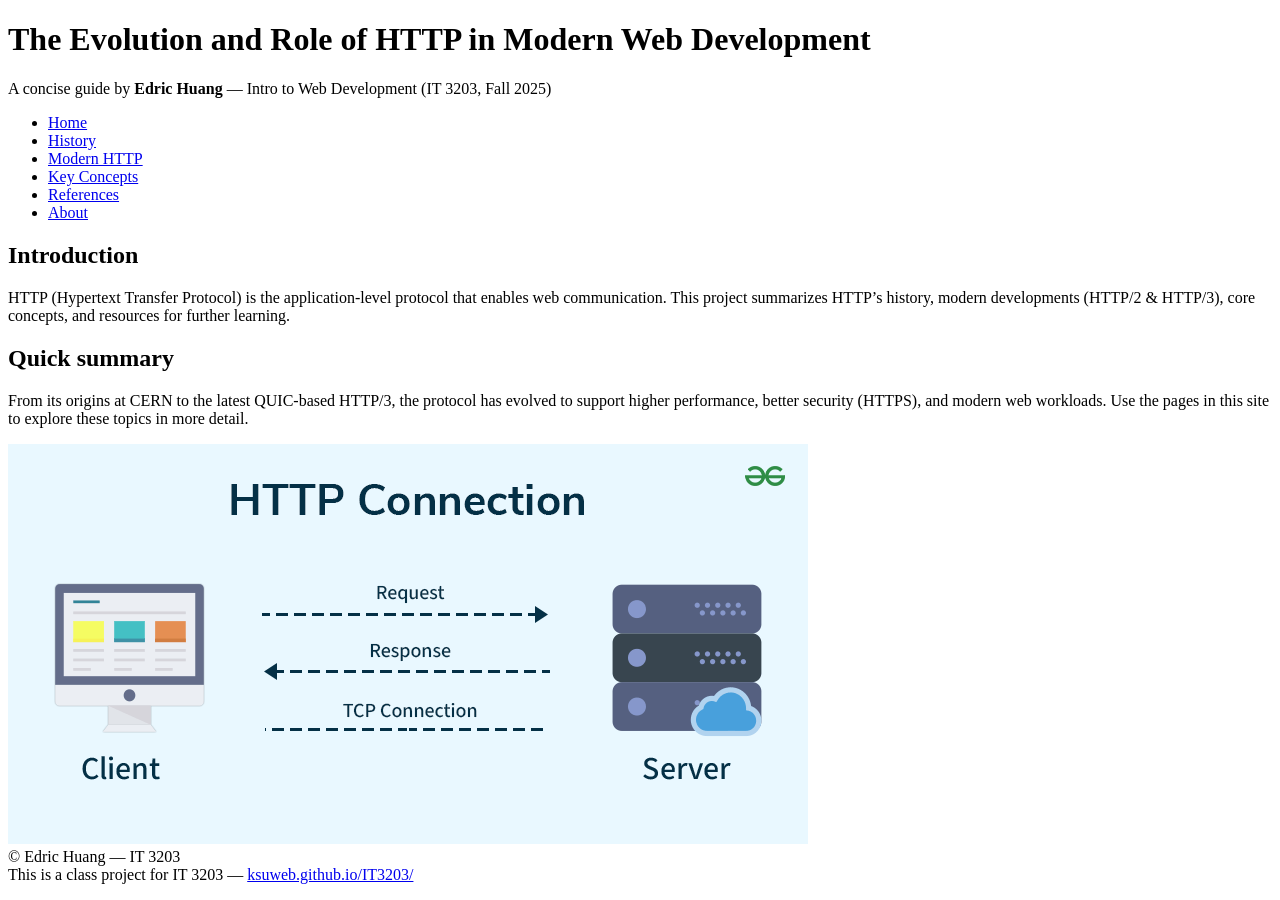
==== Index.html @ a0e174e2 "Add files via upload" ====
<!doctype html>
<html lang="en">
<head>
  <meta charset="utf-8" />
  <meta name="viewport" content="width=device-width,initial-scale=1" />
  <title>The Evolution and Role of HTTP in Modern Web Development</title>
  <link rel="stylesheet" href="style.css">
</head>
<body>
  <div class="container">
    <!-- Header -->
    <header id="main-header">
      <h1>The Evolution and Role of HTTP in Modern Web Development</h1>
      <p class="small">A concise guide by <strong>Edric Huang</strong> — Intro to Web Development (IT 3203, Fall 2025)</p>

      <!-- Main nav shown on every page -->
      <nav aria-label="Main site navigation">
        <ul>
          <li><a href="index.html">Home</a></li>
          <li><a href="history.html">History</a></li>
          <li><a href="modern.html">Modern HTTP</a></li>
          <li><a href="concepts.html">Key Concepts</a></li>
          <li><a href="references.html">References</a></li>
          <li><a href="about.html">About</a></li>
        </ul>
      </nav>
    </header>

    <!-- Main content -->
    <main class="article" role="main">
      <section>
        <h2>Introduction</h2>
        <p>
          HTTP (Hypertext Transfer Protocol) is the application-level protocol that enables web communication.
          This project summarizes HTTP’s history, modern developments (HTTP/2 & HTTP/3), core concepts, and resources
          for further learning.
        </p>
      </section>

      <section>
        <h2>Quick summary</h2>
        <p>
          From its origins at CERN to the latest QUIC-based HTTP/3, the protocol has evolved to support higher performance,
          better security (HTTPS), and modern web workloads. Use the pages in this site to explore these topics in more detail.
        </p>

        <div class="figure">
          <!-- Placeholder for an image -->
          <img src="1_x0CdGZPOsESRd7Brs_Pgtw.gif" alt="Timeline placeholder" style="max-width:100%;height:auto;">
          
        </div>
      </section>
    </main>

    <!-- Footer -->
    <footer class="site-footer">
      <div class="small">© Edric Huang — IT 3203</div>
      <div class="small">
        This is a class project for IT 3203 — <a href="https://ksuweb.github.io/IT3203/" target="_blank" rel="noopener">ksuweb.github.io/IT3203/</a>
      </div>
    </footer>
  </div>
</body>
</html>
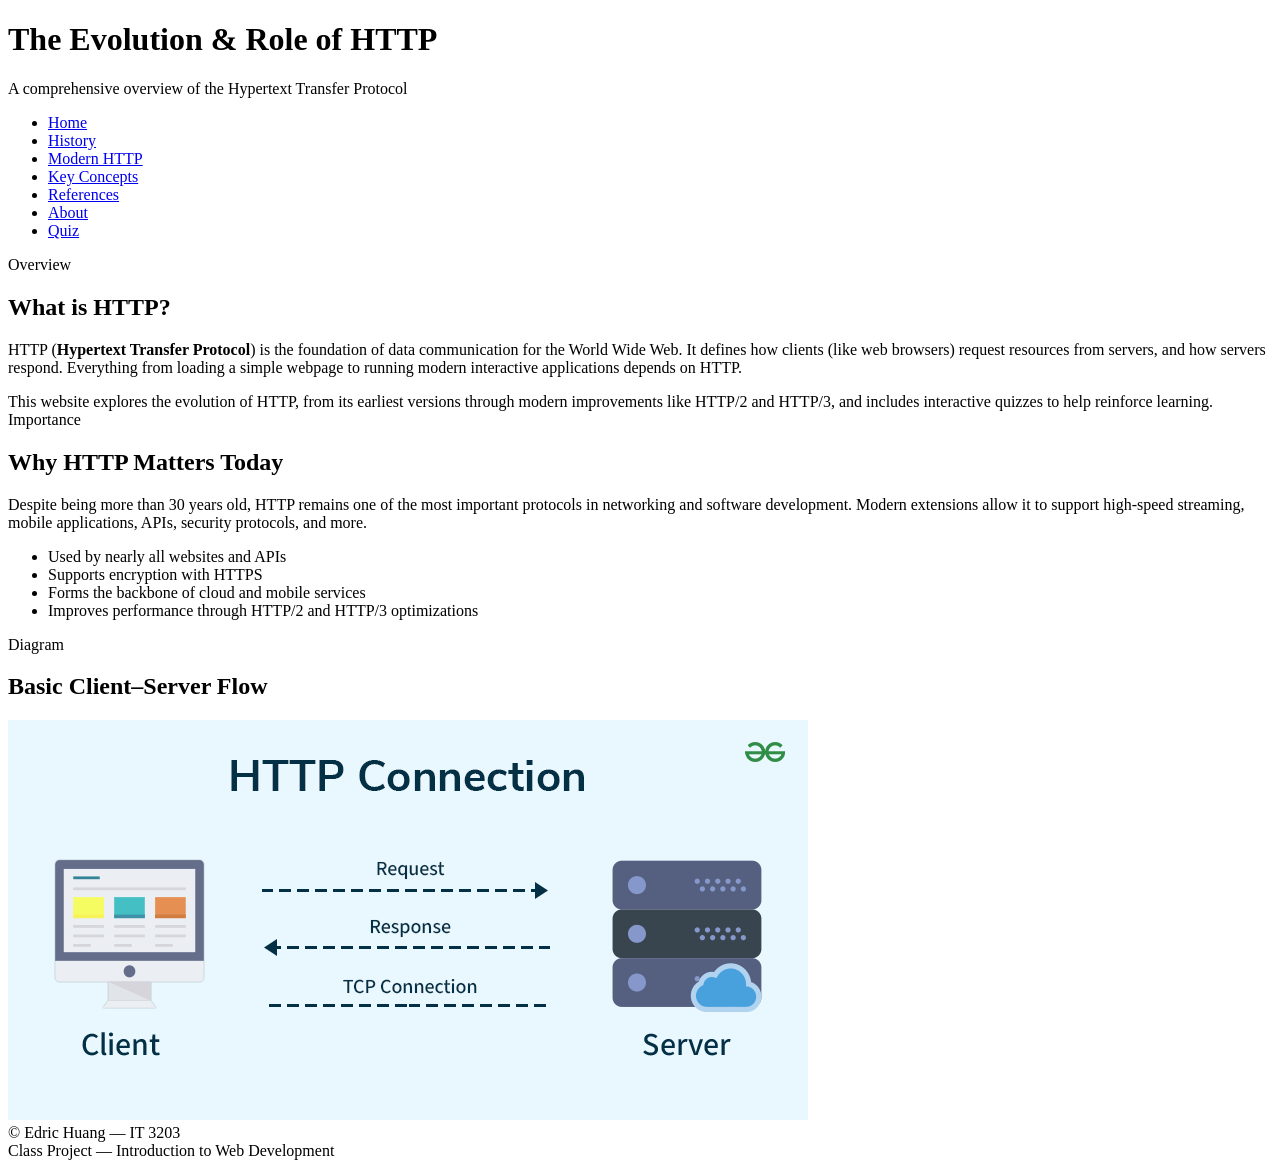
==== commit f12dc285: "Update Index.html" ====
--- a/Index.html
+++ b/Index.html
@@ -1,19 +1,35 @@
 <!doctype html>
 <html lang="en">
+
 <head>
   <meta charset="utf-8" />
   <meta name="viewport" content="width=device-width,initial-scale=1" />
-  <title>The Evolution and Role of HTTP in Modern Web Development</title>
+
+  <!--
+    index.html
+    Home page for the HTTP project website.
+    Provides an introduction, overview, and links to all other sections.
+  -->
+
+  <title>Home — Evolution & Role of HTTP</title>
+
+  <!-- Link to main stylesheet -->
   <link rel="stylesheet" href="style.css">
 </head>
+
 <body>
+  <!-- Main container limits the width and centers content -->
   <div class="container">
-    <!-- Header -->
+
+    <!-- ===========================
+         HEADER & NAVIGATION SECTION
+         Shows site title and navigation bar
+    ============================ -->
     <header id="main-header">
-      <h1>The Evolution and Role of HTTP in Modern Web Development</h1>
-      <p class="small">A concise guide by <strong>Edric Huang</strong> — Intro to Web Development (IT 3203, Fall 2025)</p>
+      <h1 class="fade-in">The Evolution & Role of HTTP</h1>
+      <p class="small fade-in">A comprehensive overview of the Hypertext Transfer Protocol</p>
 
-      <!-- Main nav shown on every page -->
+      <!-- Primary navigation menu used on all pages -->
       <nav aria-label="Main site navigation">
         <ul>
           <li><a href="index.html">Home</a></li>
@@ -22,43 +38,85 @@
           <li><a href="concepts.html">Key Concepts</a></li>
           <li><a href="references.html">References</a></li>
           <li><a href="about.html">About</a></li>
+          <li><a href="quiz.html">Quiz</a></li>
         </ul>
       </nav>
     </header>
 
-    <!-- Main content -->
-    <main class="article" role="main">
-      <section>
-        <h2>Introduction</h2>
+
+    <!-- ===========================
+         MAIN CONTENT SECTION
+         Introduces the topic of HTTP
+    ============================ -->
+    <main class="article">
+
+      <!-- Intro Section -->
+      <section class="fade-in">
+        <span class="section-badge">Overview</span>
+        <h2>What is HTTP?</h2>
+
         <p>
-          HTTP (Hypertext Transfer Protocol) is the application-level protocol that enables web communication.
-          This project summarizes HTTP’s history, modern developments (HTTP/2 & HTTP/3), core concepts, and resources
-          for further learning.
+          HTTP (<strong>Hypertext Transfer Protocol</strong>) is the foundation of data communication for
+          the World Wide Web. It defines how clients (like web browsers) request resources from servers,
+          and how servers respond. Everything from loading a simple webpage to running modern interactive
+          applications depends on HTTP.
         </p>
+
+        <div class="info-box">
+          This website explores the evolution of HTTP, from its earliest versions through modern
+          improvements like HTTP/2 and HTTP/3, and includes interactive quizzes to help reinforce learning.
+        </div>
       </section>
 
-      <section>
-        <h2>Quick summary</h2>
+
+      <!-- Why HTTP Matters -->
+      <section class="fade-in">
+        <span class="section-badge">Importance</span>
+        <h2>Why HTTP Matters Today</h2>
+
         <p>
-          From its origins at CERN to the latest QUIC-based HTTP/3, the protocol has evolved to support higher performance,
-          better security (HTTPS), and modern web workloads. Use the pages in this site to explore these topics in more detail.
+          Despite being more than 30 years old, HTTP remains one of the most important protocols in
+          networking and software development. Modern extensions allow it to support high-speed
+          streaming, mobile applications, APIs, security protocols, and more.
         </p>
 
+        <ul>
+          <li>Used by nearly all websites and APIs</li>
+          <li>Supports encryption with HTTPS</li>
+          <li>Forms the backbone of cloud and mobile services</li>
+          <li>Improves performance through HTTP/2 and HTTP/3 optimizations</li>
+        </ul>
+      </section>
+
+
+      <!-- Diagram / Image Placeholder -->
+      <section class="fade-in">
+        <span class="section-badge">Diagram</span>
+        <h2>Basic Client–Server Flow</h2>
+
         <div class="figure">
-          <!-- Placeholder for an image -->
-          <img src="1_x0CdGZPOsESRd7Brs_Pgtw.gif" alt="Timeline placeholder" style="max-width:100%;height:auto;">
-          
+          <img src="1_x0CdGZPOsESRd7Brs_Pgtw.gif" alt="1_x0CdGZPOsESRd7Brs_Pgtw.gif" style="max-width:100%;height:auto;">
         </div>
       </section>
+
     </main>
 
-    <!-- Footer -->
-    <footer class="site-footer">
+
+    <!-- ===========================
+         FOOTER SECTION
+         Appears on all site pages
+    ============================ -->
+    <footer class="site-footer fade-in">
       <div class="small">© Edric Huang — IT 3203</div>
       <div class="small">
-        This is a class project for IT 3203 — <a href="https://ksuweb.github.io/IT3203/" target="_blank" rel="noopener">ksuweb.github.io/IT3203/</a>
+        Class Project — Introduction to Web Development
       </div>
     </footer>
+
   </div>
 </body>
+
 </html>
+
+
+
